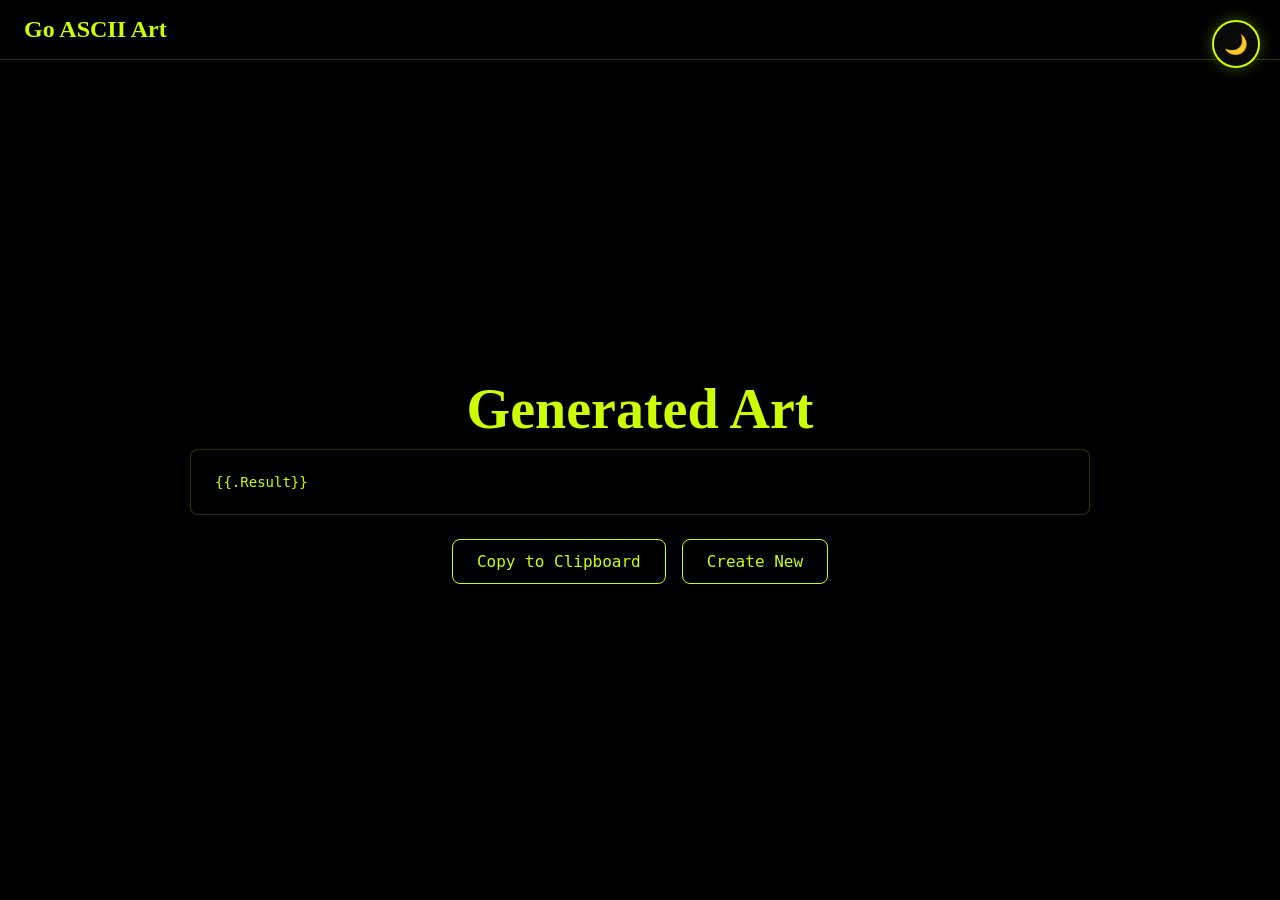
==== templates/asciiart.html @ ec10ce24 "Initial commit" ====
<!DOCTYPE html>
<html lang="en">
<head>
    <meta charset="UTF-8">
    <meta name="viewport" content="width=device-width, initial-scale=1.0">
    <title>ASCII Art Result</title>
    <link href="/assets/css/styles.css" rel="stylesheet">
</head>
<body>
    <nav class="navbar">
        <div class="container">
            <a class="navbar-brand" href="/">Go ASCII Art</a>
        </div>
    </nav>

    <button id="theme-toggle" class="theme-toggle-btn" aria-label="Toggle theme">🌙</button>

    <main class="main-container">
        <div class="result-container">
            <h1 class="hero-title">Generated Art</h1>

            <pre class="ascii-output" id="ascii-output">{{.Result}}</pre>

            <div class="action-buttons">
                <button class="btn-secondary" id="copy-btn">Copy to Clipboard</button>
                <a href="/" class="btn-secondary">Create New</a>
            </div>
        </div>
    </main>

    <script>
        const themeToggle = document.getElementById('theme-toggle');
        const body = document.body;

        if (localStorage.getItem('theme') === 'light') {
            body.classList.add('light-theme');
            themeToggle.textContent = '☀️';
        }

        themeToggle.addEventListener('click', () => {
            body.classList.toggle('light-theme');
            const isLight = body.classList.contains('light-theme');
            localStorage.setItem('theme', isLight ? 'light' : 'dark');
            themeToggle.textContent = isLight ? '☀️' : '🌙';
        });

        document.getElementById('copy-btn').addEventListener('click', () => {
            const text = document.getElementById('ascii-output').textContent;
            navigator.clipboard.writeText(text).then(() => {
                const btn = document.getElementById('copy-btn');
                btn.textContent = 'Copied!';
                setTimeout(() => btn.textContent = 'Copy to Clipboard', 2000);
            });
        });
    </script>
</body>
</html>
---- assets/css/styles.css ----
:root {
    /* Color Palette - Dark (Obsidian & Neon Lime) */
    --color-bg: #000000;
    --color-surface: #0a0a0a;
    --color-surface-raised: #121212;
    --color-brand: #ccff00;
    --color-brand-glow: rgba(204, 255, 0, 0.3);
    --color-text: #ffffff;
    --color-text-secondary: #a0a0a0;
    --color-border: rgba(204, 255, 0, 0.2);
    --color-error: #ff4d4d;

    /* Spacing Scale */
    --space-1: 0.25rem;
    --space-2: 0.5rem;
    --space-3: 0.75rem;
    --space-4: 1rem;
    --space-6: 1.5rem;
    --space-8: 2rem;
    --space-12: 3rem;

    /* Fluid Typography */
    --text-xs: clamp(0.75rem, 1.5vw, 0.875rem);
    --text-sm: clamp(0.875rem, 2vw, 1rem);
    --text-base: clamp(1rem, 2.5vw, 1.125rem);
    --text-lg: clamp(1.25rem, 3vw, 1.5rem);
    --text-xl: clamp(1.5rem, 4vw, 2rem);
    --text-2xl: clamp(2rem, 6vw, 3.5rem);

    /* Radii & Shadows */
    --radius-md: 8px;
    --radius-lg: 16px;
    --shadow-lg: 0 20px 40px rgba(0, 0, 0, 0.8);

    --transition-base: 0.3s cubic-bezier(0.4, 0, 0.2, 1);
}

.light-theme {
    --color-bg: #ffffff;
    --color-surface: #f5f5f5;
    --color-surface-raised: #eeeeee;
    --color-brand: #ff8c00;
    --color-brand-glow: rgba(255, 140, 0, 0.2);
    --color-text: #000000;
    --color-text-secondary: #666666;
    --color-border: rgba(255, 140, 0, 0.3);
    --color-error: #ef4444;
}

* {
    margin: 0;
    padding: 0;
    box-sizing: border-box;
}

body {
    font-family: 'Inter', -apple-system, BlinkMacSystemFont, sans-serif;
    background-color: var(--color-bg);
    color: var(--color-text);
    min-height: 100vh;
    transition: background-color var(--transition-base), color var(--transition-base);
    display: flex;
    flex-direction: column;
}

/* Navbar */
.navbar {
    display: flex;
    justify-content: space-between;
    align-items: center;
    padding: var(--space-4) var(--space-6);
    background: rgba(0, 0, 0, 0.1);
    backdrop-filter: blur(10px);
    border-bottom: 1px solid var(--color-border);
}

.navbar-brand {
    font-family: 'Pacifico', cursive;
    font-size: var(--text-lg);
    background: var(--color-brand);
    -webkit-background-clip: text;
    -webkit-text-fill-color: transparent;
    text-decoration: none;
    font-weight: bold;
}

/* Theme Toggle - Fixed Floating Button */
.theme-toggle-btn {
    position: fixed;
    top: 20px;
    right: 20px;
    z-index: 1000;
    width: 48px;
    height: 48px;
    border-radius: 50%;
    border: 2px solid var(--color-brand);
    background: var(--color-surface);
    color: var(--color-brand);
    cursor: pointer;
    display: flex;
    align-items: center;
    justify-content: center;
    font-size: 1.2rem;
    transition: all var(--transition-base);
    box-shadow: 0 0 15px var(--color-brand-glow);
}

.theme-toggle-btn:hover {
    transform: scale(1.1) rotate(15deg);
    background: var(--color-brand);
    color: var(--color-bg);
}

/* Main Layout */
.main-container {
    flex: 1;
    display: flex;
    flex-direction: column;
    align-items: center;
    justify-content: center;
    padding: var(--space-8);
    gap: var(--space-8);
}


.hero-section {
    text-align: center;
    margin-bottom: var(--space-8);
}

.hero-title {
    font-family: 'Pacifico', cursive;
    font-size: var(--text-2xl);
    color: var(--color-brand);
    margin-bottom: var(--space-2);
}

.hero-subtitle {
    color: var(--color-text-secondary);
    font-size: var(--text-sm);
}

/* Terminal Style Generator */
.terminal-window {
    background: var(--color-surface);
    border: 1px solid var(--color-border);
    border-radius: var(--radius-md);
    box-shadow: var(--shadow-lg);
    width: 100%;
    max-width: 750px;
    overflow: hidden;
    transition: transform var(--transition-base);
}

.terminal-header {
    background: var(--color-surface-raised);
    padding: var(--space-2) var(--space-4);
    display: flex;
    align-items: center;
    gap: 8px;
    border-bottom: 1px solid var(--color-border);
}

.dot {
    width: 12px;
    height: 12px;
    border-radius: 50%;
}
.dot-red { background: #ff5f56; }
.dot-yellow { background: #ffbd2e; }
.dot-green { background: #27c93f; }

.terminal-title {
    margin-left: 10px;
    font-family: 'JetBrains Mono', monospace;
    font-size: var(--text-xs);
    color: var(--color-text-secondary);
}

.terminal-body {
    padding: var(--space-6);
}

.form-group {
    margin-bottom: var(--space-6);
}

.form-label {
    display: block;
    font-family: 'JetBrains Mono', monospace;
    font-size: var(--text-xs);
    color: var(--color-brand);
    text-transform: uppercase;
    margin-bottom: var(--space-2);
}

.terminal-input {
    width: 100%;
    background: rgba(0, 0, 0, 0.2);
    border: 1px solid var(--color-border);
    color: var(--color-text);
    font-family: 'JetBrains Mono', monospace;
    padding: var(--space-3);
    border-radius: var(--radius-md);
    outline: none;
    transition: border-color var(--transition-base);
}

.terminal-input:focus {
    border-color: var(--color-brand);
    box-shadow: 0 0 10px var(--color-brand-glow);
}

.banner-select {
    width: 100%;
    padding: var(--space-3);
    background: var(--color-surface-raised);
    color: var(--color-text);
    border: 1px solid var(--color-border);
    border-radius: var(--radius-md);
    font-family: 'JetBrains Mono', monospace;
    cursor: pointer;
}

.btn-generate {
    width: 100%;
    padding: var(--space-4);
    background: var(--color-brand);
    color: var(--color-bg);
    border: none;
    border-radius: var(--radius-md);
    font-family: 'JetBrains Mono', monospace;
    font-weight: bold;
    cursor: pointer;
    transition: opacity var(--transition-base), transform var(--transition-base);
}

.btn-generate:hover {
    opacity: 0.9;
    transform: translateY(-2px);
}

/* Result Page */
.result-container {
    text-align: center;
    width: 100%;
    max-width: 900px;
}

.ascii-output {
    font-family: 'JetBrains Mono', monospace;
    font-size: var(--text-xs);
    color: var(--color-brand);
    background: #000;
    padding: var(--space-6);
    border-radius: var(--radius-md);
    border: 1px solid var(--color-border);
    overflow-x: auto;
    white-space: pre;
    text-align: left;
    box-shadow: inset 0 0 20px rgba(0,0,0,0.5);
}

.light-theme .ascii-output {
    background: #111; /* Keep output area dark for better ASCII contrast */
    color: #ff8c00;
}

.action-buttons {
    display: flex;
    justify-content: center;
    gap: var(--space-4);
    margin-top: var(--space-6);
}

.btn-secondary {
    padding: var(--space-3) var(--space-6);
    background: transparent;
    border: 1px solid var(--color-brand);
    color: var(--color-brand);
    text-decoration: none;
    border-radius: var(--radius-md);
    font-family: 'JetBrains Mono', monospace;
    font-size: var(--text-sm);
    cursor: pointer;
    transition: all var(--transition-base);
}

.btn-secondary:hover {
    background: var(--color-brand);
    color: var(--color-bg);
}

/* Error Page */
.error-card {
    background: var(--color-surface);
    border: 2px solid var(--color-brand);
    border-radius: var(--radius-lg);
    padding: var(--space-12);
    text-align: center;
    max-width: 500px;
    box-shadow: var(--shadow-lg);
}

.error-image {
    width: 250px;
    height: 250px;
    border-radius: 50%;
    border: 5px solid var(--color-brand);
    margin: 0 auto var(--space-6);
    overflow: hidden;
    box-shadow: 0 0 30px var(--color-brand-glow);
}

.error-image img {
    width: 100%;
    height: 100%;
    object-fit: cover;
}

.error-code {
    font-family: 'JetBrains Mono', monospace;
    font-size: var(--text-2xl);
    color: var(--color-error);
    margin-bottom: var(--space-2);
}

.error-message {
    color: var(--color-text-secondary);
    margin-bottom: var(--space-8);
}

@media (max-width: 768px) {
    .main-container { padding: var(--space-4); }
    .hero-title { font-size: var(--text-xl); }
}
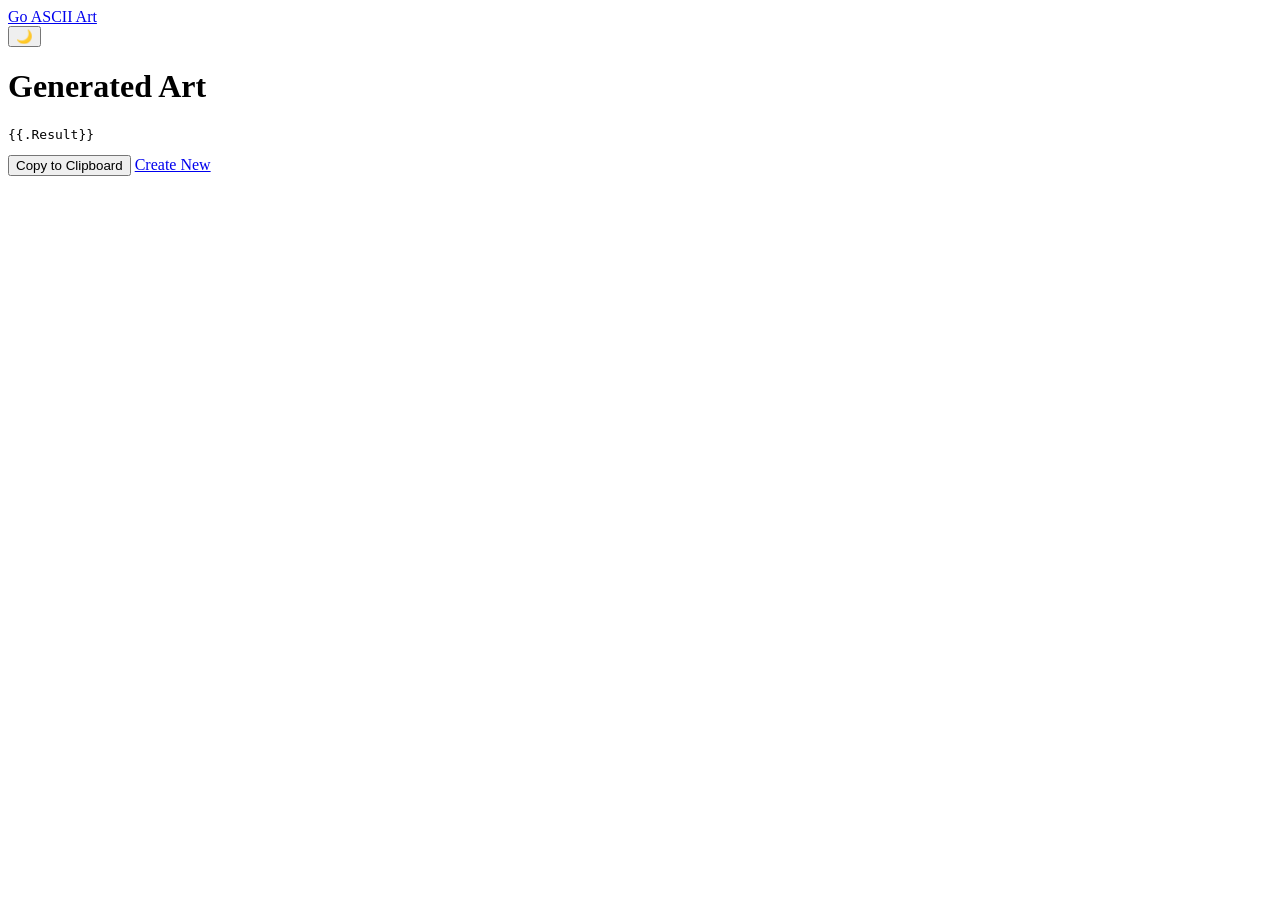
==== commit f99742b1: "Updating HTML STYLE" ====
--- a/templates/asciiart.html
+++ b/templates/asciiart.html
@@ -4,7 +4,9 @@
     <meta charset="UTF-8">
     <meta name="viewport" content="width=device-width, initial-scale=1.0">
     <title>ASCII Art Result</title>
-    <link href="/assets/css/styles.css" rel="stylesheet">
+    <link rel="stylesheet" href="styles.css">
+<!-- or -->
+<link rel="stylesheet" href="./styles.css">
 </head>
 <body>
     <nav class="navbar">
